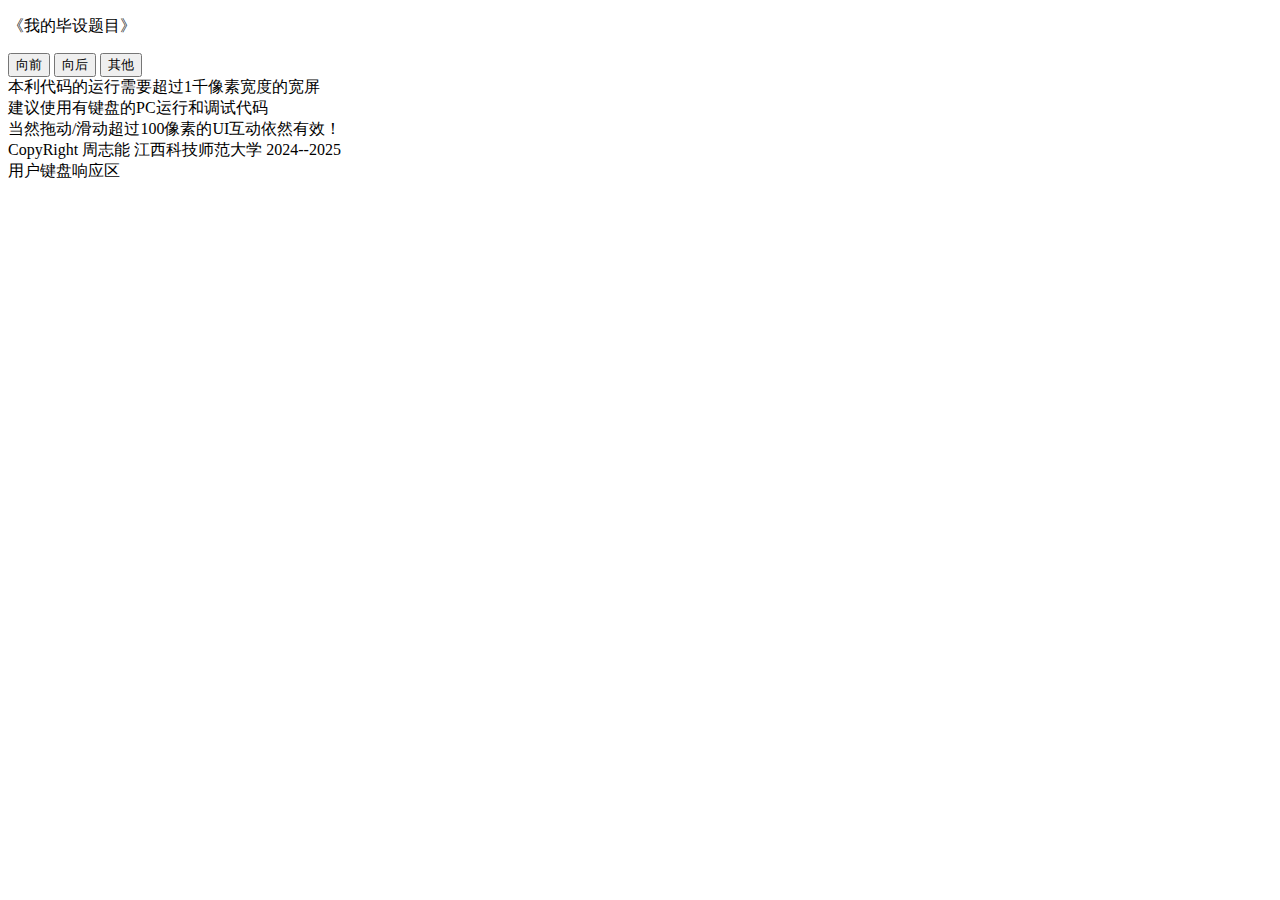
==== index.html @ d27e472a "Update index.html" ====
<!doctype html>
<html lang="en">

<head>
    <meta charset="UTF-8">
    <meta name="viewport" content="width=device-width , initial-scale=1 , user-scalable=no">
    <link rel="stylesheet" href="../css/phase6.css">
    <title>UI的个性化键盘控制——巧妙应用keydown和keyup键盘底层事件</title>
</head>

<body>
    <header>
        <p id="book">
            《我的毕设题目》
        </p>
    </header>
    <nav>
        <button id = "prev">向前</button>
        <button id = "next">向后</button>
        <button>其他</button>
    </nav>


    <main id="main">
        <div id="bookface">
            本利代码的运行需要超过1千像素宽度的宽屏<br>
            建议使用有键盘的PC运行和调试代码<br>
            当然拖动/滑动超过100像素的UI互动依然有效！
        </div>
    </main>

    <footer>
        CopyRight 周志能 江西科技师范大学 2024--2025

    </footer>
    <div id="aid">
        用户键盘响应区
        <p id="typeText"></p>
        <p id="keyStatus"></p>
    </div>
    <script src="../js/phase6.js"></script>

</body>

</html>
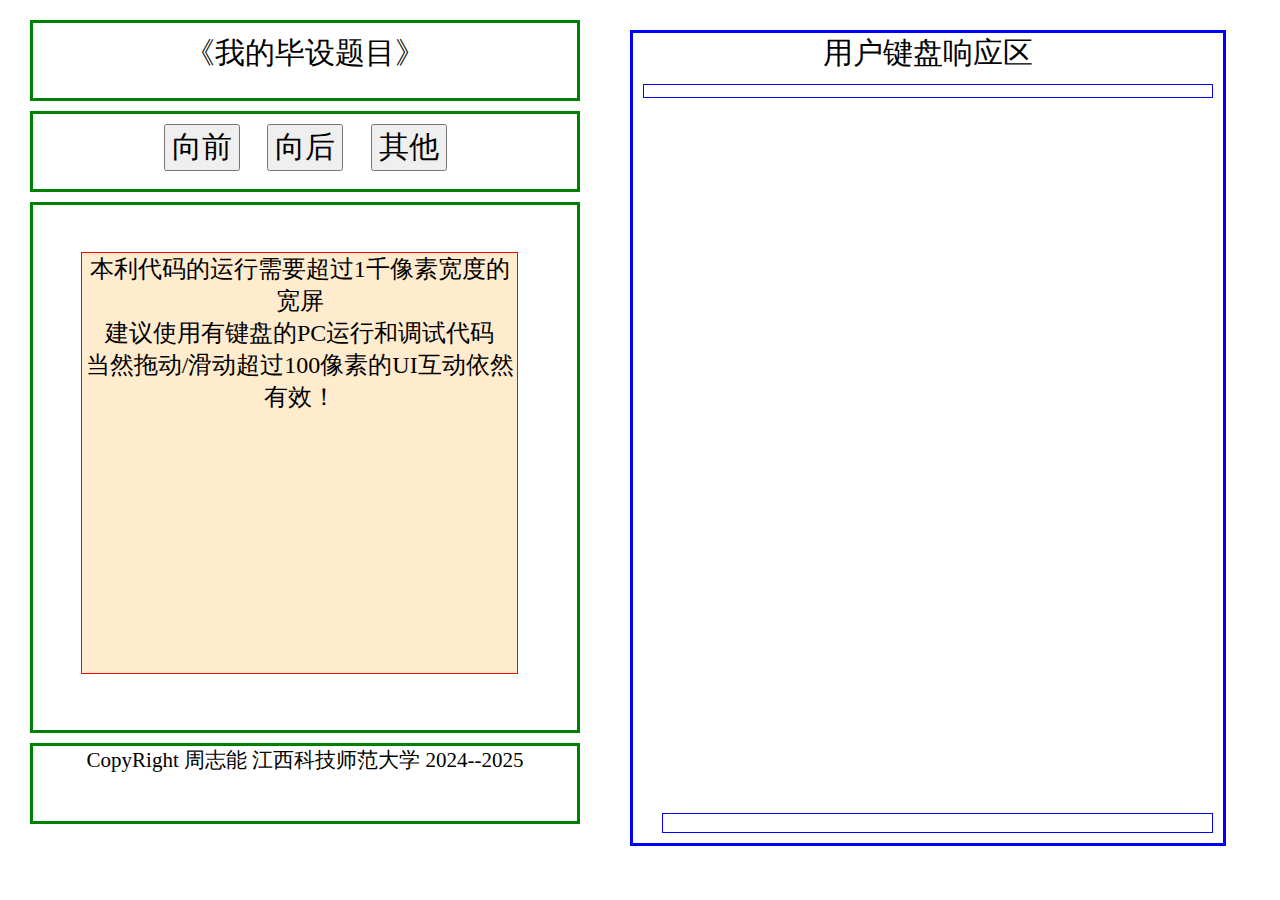
==== commit a845826d: "Update index.html" ====
--- a/index.html
+++ b/index.html
@@ -5,7 +5,82 @@
     <meta charset="UTF-8">
     <meta name="viewport" content="width=device-width , initial-scale=1 , user-scalable=no">
     <link rel="stylesheet" href="../css/phase6.css">
-    <title>UI的个性化键盘控制——巧妙应用keydown和keyup键盘底层事件</title>
+    <title>最终项目</title>
+    <style>
+        * {
+            margin: 10px;
+            text-align: center;
+        }
+
+        header {
+            border: 3px solid green;
+            height: 10%;
+            font-size: 1em;
+
+        }
+
+        nav {
+            border: 3px solid green;
+            height: 10%;
+        }
+
+        main {
+            border: 3px solid green;
+            height: 70%;
+            font-size: 0.8em;
+            position: relative;
+        }
+
+
+        footer {
+            border: 3px solid green;
+            height: 10%;
+            font-size: 0.7em;
+        }
+
+        body {
+            position: relative;
+        }
+
+        button {
+            font-size: 1em;
+        }
+
+        #bookface {
+            position: absolute;
+            width: 80%;
+            height: 80%;
+            border: 1px solid red;
+            background-color: blanchedalmond;
+            left: 7%;
+            top: 7%;
+            background-image: url("imgs/CSS.jpg");
+            background-size: cover;
+        }
+
+        #aid {
+            position: absolute;
+            border: 3px solid blue;
+            top: 0px;
+            left: 600px;
+        }
+
+        #typeText {
+            border: 1px solid blue;
+            padding: 0.2em;
+            color: gray;
+        }
+
+        #keyStatus {
+            position: absolute;
+            border: 1px solid blue;
+            width: 90%;
+            right: 0;
+            bottom: 0;
+            font-size: 0.6em;
+            padding: 0.5em;
+        }
+    </style>
 </head>
 
 <body>
@@ -15,11 +90,10 @@
         </p>
     </header>
     <nav>
-        <button id = "prev">向前</button>
-        <button id = "next">向后</button>
+        <button id="prev">向前</button>
+        <button id="next">向后</button>
         <button>其他</button>
     </nav>
-
 
     <main id="main">
         <div id="bookface">
@@ -31,15 +105,195 @@
 
     <footer>
         CopyRight 周志能 江西科技师范大学 2024--2025
-
     </footer>
     <div id="aid">
         用户键盘响应区
         <p id="typeText"></p>
         <p id="keyStatus"></p>
     </div>
-    <script src="../js/phase6.js"></script>
 
 </body>
 
 </html>
+<script>var UI = {};
+    if (window.innerWidth > 600) {
+        UI.appWidth = 600;
+    } else {
+        UI.appWidth = window.innerWidth;
+    }
+
+
+    UI.appHeight = window.innerHeight;
+
+    let baseFont = UI.appWidth / 20;
+    //通过改变body对象的字体大小，这个属性可以影响其后代
+    document.body.style.fontSize = baseFont + "px";
+    //通过把body的高度设置为设备屏幕的高度，从而实现纵向全屏
+    //通过CSS对子对象百分比（纵向）的配合，从而达到我们响应式设计的目标
+    document.body.style.width = UI.appWidth - baseFont + "px";
+    document.body.style.height = UI.appHeight - baseFont * 5 + "px";
+    if (window.innerWidth < 1000) {
+        $("aid").style.display = 'none';
+    }
+    $("aid").style.width = window.innerWidth - UI.appWidth - baseFont * 3 + 'px';
+    $("aid").style.height = UI.appHeight - baseFont * 3 + 'px';
+
+    //尝试对鼠标和触屏设计一套代码实现UI控制
+    var Pointer = {};
+    Pointer.isDown = false;
+    Pointer.x = 0;
+    Pointer.deltaX = 0;
+    { //Code Block Begin
+        let handleBegin = function (ev) {
+            Pointer.isDown = true;
+
+            if (ev.touches) {
+                console.log("touches1" + ev.touches);
+                Pointer.x = ev.touches[0].pageX;
+                Pointer.y = ev.touches[0].pageY;
+                console.log("Touch begin : " + "(" + Pointer.x + "," + Pointer.y + ")");
+                $("bookface").textContent = "触屏事件开始，坐标：" + "(" + Pointer.x + "," + Pointer.y + ")";
+            } else {
+                Pointer.x = ev.pageX;
+                Pointer.y = ev.pageY;
+                console.log("PointerDown at x: " + "(" + Pointer.x + "," + Pointer.y + ")");
+                $("bookface").textContent = "鼠标按下，坐标：" + "(" + Pointer.x + "," + Pointer.y + ")";
+            }
+        };
+        let handleEnd = function (ev) {
+            Pointer.isDown = false;
+            ev.preventDefault()
+            //console.log(ev.touches)
+            if (ev.touches) {
+                $("bookface").textContent = "触屏事件结束!";
+                if (Math.abs(Pointer.deltaX) > 100) {
+                    $("bookface").textContent += "，这是有效触屏滑动！";
+                } else {
+                    $("bookface").textContent += " 本次算无效触屏滑动！";
+                    $("bookface").style.left = '7%';
+                }
+            } else {
+
+                $("bookface").textContent = "鼠标松开!";
+                if (Math.abs(Pointer.deltaX) > 100) {
+                    $("bookface").textContent += "，这是有效拖动！";
+                } else {
+                    $("bookface").textContent += " 本次算无效拖动！";
+                    $("bookface").style.left = '7%';
+                }
+            }
+        };
+        let handleMoving = function (ev) {
+            ev.preventDefault();
+            if (ev.touches) {
+                if (Pointer.isDown) {
+                    console.log("Touch is moving");
+                    Pointer.deltaX = parseInt(ev.touches[0].pageX - Pointer.x);
+                    $("bookface").textContent = "正在滑动触屏，滑动距离：" + Pointer.deltaX + "px 。";
+                    $('bookface').style.left = Pointer.deltaX + 'px';
+                }
+            } else {
+                if (Pointer.isDown) {
+                    console.log("Pointer isDown and moving");
+                    Pointer.deltaX = parseInt(ev.pageX - Pointer.x);
+                    $("bookface").textContent = "正在拖动鼠标，距离：" + Pointer.deltaX + "px 。";
+                    $('bookface').style.left = Pointer.deltaX + 'px';
+                }
+            }
+        };
+
+        $("bookface").addEventListener("mousedown", handleBegin);
+        $("bookface").addEventListener("touchstart", handleBegin);
+        $("bookface").addEventListener("mouseup", handleEnd);
+        $("bookface").addEventListener("touchend", handleEnd);
+        $("bookface").addEventListener("mouseout", handleEnd);
+        $("bookface").addEventListener("mousemove", handleMoving);
+        $("bookface").addEventListener("touchmove", handleMoving);
+
+
+        //提出问题：研究利用"keydown"和"keyup"2个底层事件，实现同时输出按键状态和文本内容
+        $("body").addEventListener("keydown", function (ev) {
+            ev.preventDefault(); //增加“阻止事件对象的默认事件后”，不仅 keypress 事件将不再响应，而且系统的热键, 如“F5刷新页面/Ctrl+R ”、“F12打开开发者面板”等也不再被响应
+            let k = ev.key;
+            let c = ev.keyCode;
+            $("keyStatus").textContent = "按下键 ：" + k + " ，" + "编码 ：" + c;
+        });
+        $("body").addEventListener("keyup", function (ev) {
+            ev.preventDefault();
+            let key = ev.key;
+            $("keyStatus").textContent = key + " 键已弹起";
+            if (printLetter(key)) {
+                $("typeText").textContent += key;
+            }
+            function printLetter(k) {
+                if (k.length > 1) { //学生须研究这个逻辑的作用
+                    return false;
+                }
+                let puncs = ['~', '`', '!', '@', '#', '$', '%', '^', '&', '*', '(', ')', '-', '_', '+', '=', ',', '.', ';', ';', '<', '>', '?', '/', ' ', '\'', '\"'];
+                if ((k >= 'a' && k <= 'z') || (k >= 'A' && k <= 'Z') || (k >= '0' && k <= '9')) {
+                    console.log("letters");
+                    //字母或数字
+                    return true;
+                }
+                for (let p of puncs) {
+                    if (p === k) {
+                        console.log("puncs");
+                        return true;
+                    }
+                }
+                return false;
+                //提出更高阶的问题，如何处理连续空格和制表键tab？
+            }	//function printLetter(k)
+        });
+    } //Code Block  End
+    function $(ele) {
+        if (typeof ele !== 'string') {
+            throw ("自定义的$函数参数的数据类型错误，实参必须是字符串！");
+            return
+        }
+        let dom = document.getElementById(ele);
+        if (dom) {
+            return dom;
+        } else {
+            dom = document.querySelector(ele);
+            if (dom) {
+                return dom;
+            } else {
+                throw ("执行$函数未能在页面上获取任何元素，请自查问题！");
+                return;
+            }
+        }
+    } //end of $
+
+    var myDiv = document.getElementById('bookface');
+    var images = [
+        "imgs/css.jpg",
+        "imgs/CS.jpg",
+        "imgs/CT.jpg",
+        "imgs/GIT.jpg",
+        "imgs/internet.jpg",
+        "imgs/javaScript.jpg",
+        "imgs/learnCSS.jpg",
+        "imgs/linuxCMD.jpg",
+        "imgs/STEM.jpg",
+        "imgs/ted.jpg",
+        "imgs/UML.jpg",
+        "imgs/videos.jpg",
+        "imgs/webProgramming.jpg",
+    ];
+    //当前位置
+    var currentImageIndex = 0;
+
+    document.getElementById("next").onclick = function () {
+        currentImageIndex++;
+        if (currentImageIndex == images.length) currentImageIndex = 0;
+        myDiv.style.backgroundImage = 'url(' + images[currentImageIndex] + ')';
+    };
+    document.getElementById("prev").onclick = function () {
+        currentImageIndex--;
+        if (currentImageIndex == -1) currentImageIndex = images.length - 1;
+        myDiv.style.backgroundImage = 'url(' + images[currentImageIndex] + ')';
+
+    };
+
+</script>
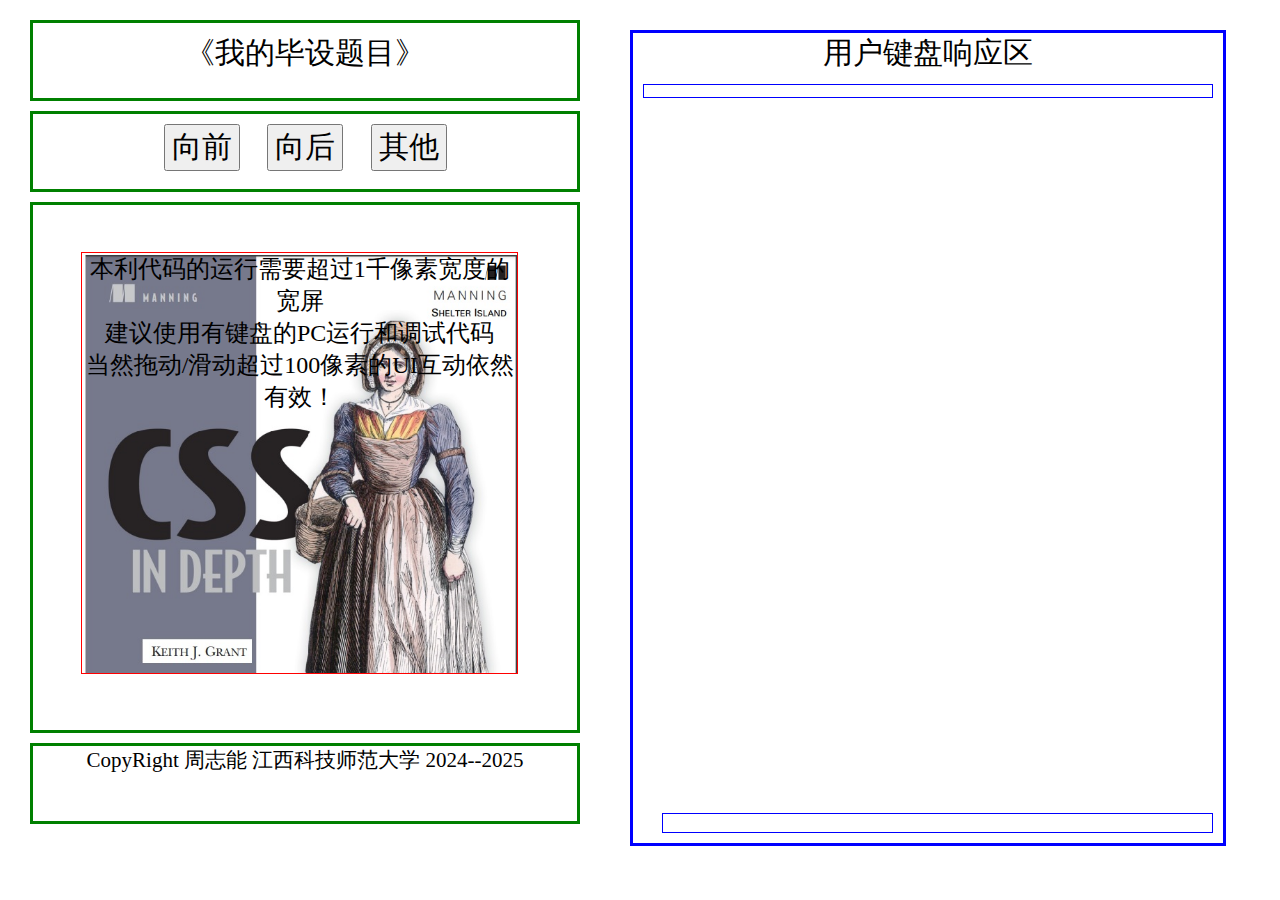
==== commit d440ba83: "Update index.html" ====
--- a/index.html
+++ b/index.html
@@ -4,7 +4,6 @@
 <head>
     <meta charset="UTF-8">
     <meta name="viewport" content="width=device-width , initial-scale=1 , user-scalable=no">
-    <link rel="stylesheet" href="../css/phase6.css">
     <title>最终项目</title>
     <style>
         * {
@@ -54,7 +53,7 @@
             background-color: blanchedalmond;
             left: 7%;
             top: 7%;
-            background-image: url("imgs/CSS.jpg");
+            background-image: url("./Web/imgs/CSS.jpg");
             background-size: cover;
         }
 
@@ -82,7 +81,6 @@
         }
     </style>
 </head>
-
 <body>
     <header>
         <p id="book">
@@ -267,19 +265,19 @@
 
     var myDiv = document.getElementById('bookface');
     var images = [
-        "imgs/css.jpg",
-        "imgs/CS.jpg",
-        "imgs/CT.jpg",
-        "imgs/GIT.jpg",
-        "imgs/internet.jpg",
-        "imgs/javaScript.jpg",
-        "imgs/learnCSS.jpg",
-        "imgs/linuxCMD.jpg",
-        "imgs/STEM.jpg",
-        "imgs/ted.jpg",
-        "imgs/UML.jpg",
-        "imgs/videos.jpg",
-        "imgs/webProgramming.jpg",
+        "./Web/imgs/css.jpg",
+        "./Web/imgs/CS.jpg",
+        "./Web/imgs/CT.jpg",
+        "./Web/imgs/GIT.jpg",
+        "./Web/imgs/internet.jpg",
+        "./Web/imgs/javaScript.jpg",
+        "./Web/imgs/learnCSS.jpg",
+        "./Web/imgs/linuxCMD.jpg",
+        "./Web/imgs/STEM.jpg",
+        "./Web/imgs/ted.jpg",
+        "./Web/imgs/UML.jpg",
+        "./Web/imgs/videos.jpg",
+        "./Web/imgs/webProgramming.jpg",
     ];
     //当前位置
     var currentImageIndex = 0;
